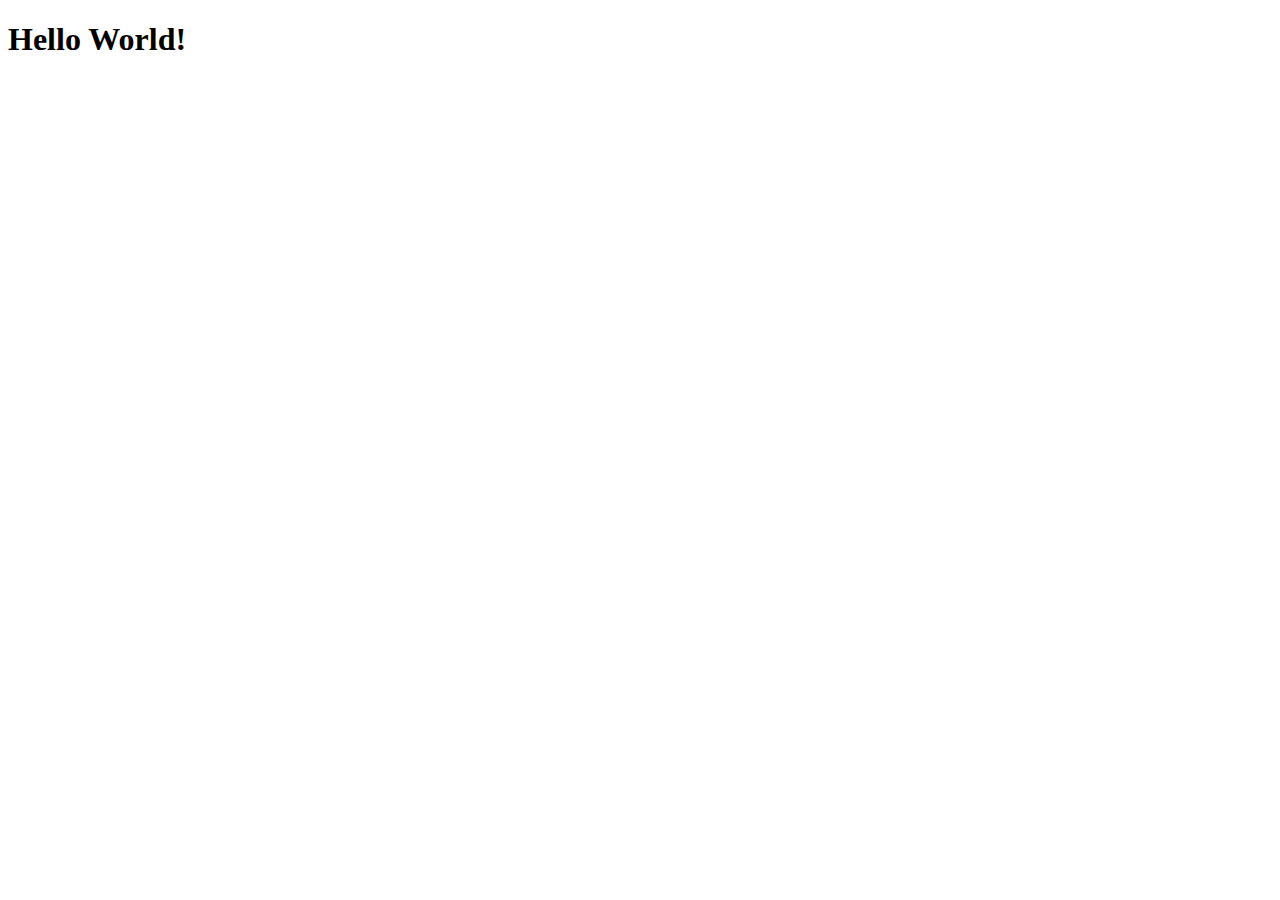
==== templates/index.html @ 652335f1 "Add files via upload" ====
<!DOCTYPE html>
<html lang="en">
<head>
    <meta charset="UTF-8">
    <meta name="viewport" content="width=device-width, initial-scale=1.0">
    <title>Document</title>
</head>
<body>
    <h1>Hello World!</h1>
</body>
</html>
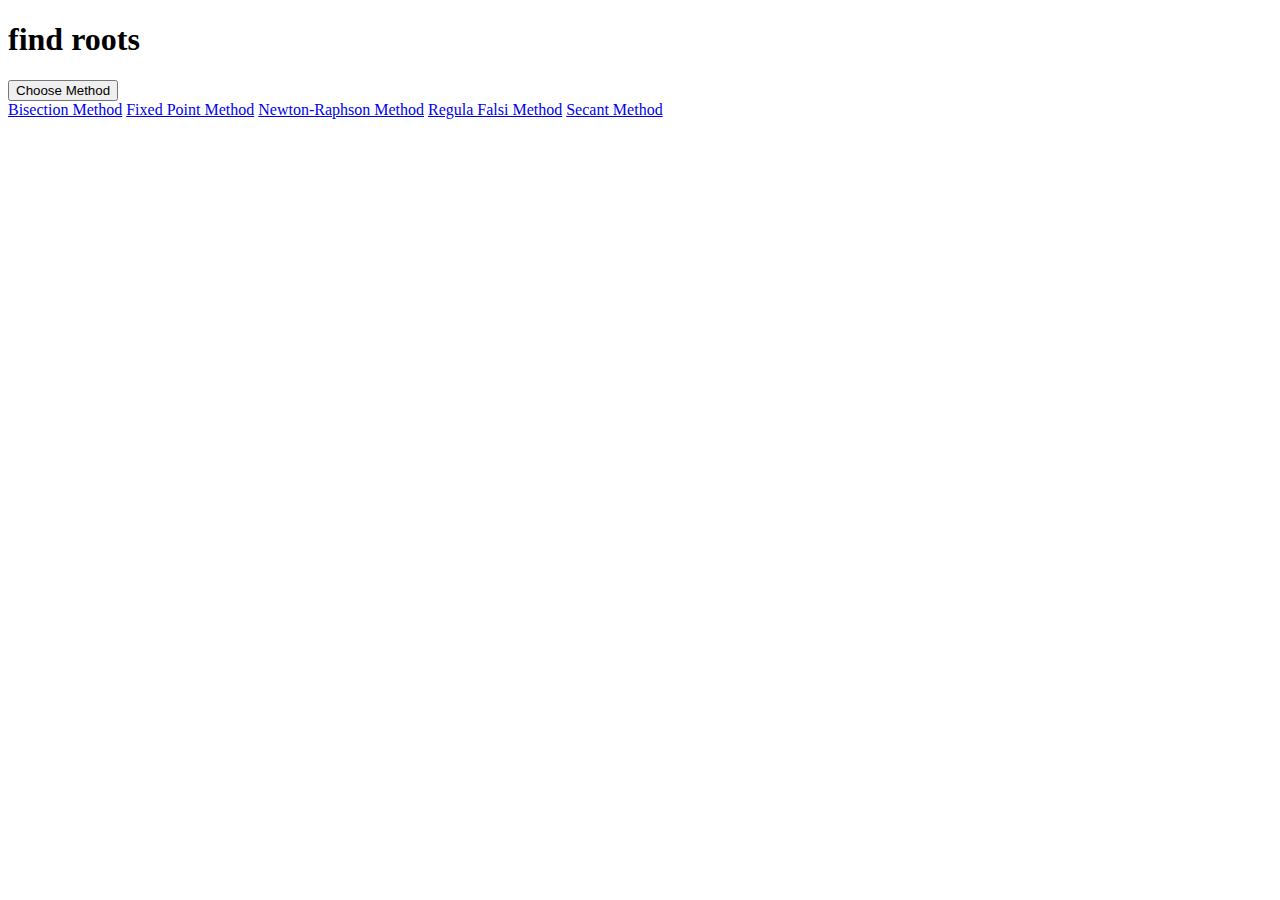
==== commit 9a81182c: "integrated front-end and back-end" ====
--- a/templates/index.html
+++ b/templates/index.html
@@ -1,11 +1,24 @@
-<!DOCTYPE html>
-<html lang="en">
-<head>
-    <meta charset="UTF-8">
-    <meta name="viewport" content="width=device-width, initial-scale=1.0">
-    <title>Document</title>
-</head>
-<body>
-    <h1>Hello World!</h1>
-</body>
+<!DOCTYPE html>
+<html lang="en">
+<head>
+    <meta charset="UTF-8">
+    <meta name="viewport" content="width=device-width, initial-scale=1.0">
+    <title>Find Roots</title>
+    <link rel="stylesheet" href="{{ url_for('static', filename='page_layout.css') }}">
+    
+<body>
+    <div class="container">
+        <h1>find roots</h1>
+        <div class="dropdown">
+            <button class="dropbtn"> Choose Method</button>
+            <div class="dropdown-content">
+                <a href="/bisection">Bisection Method</a>
+                <a href="/fixed-point">Fixed Point Method</a>
+                <a href="/newton-raphson">Newton-Raphson Method</a>
+                <a href="/regula-falsi">Regula Falsi Method</a>
+                <a href="/secant">Secant Method</a>
+            </div>
+            <div class="dropdown-arrow"></div>
+        </div>   
+</body>
 </html>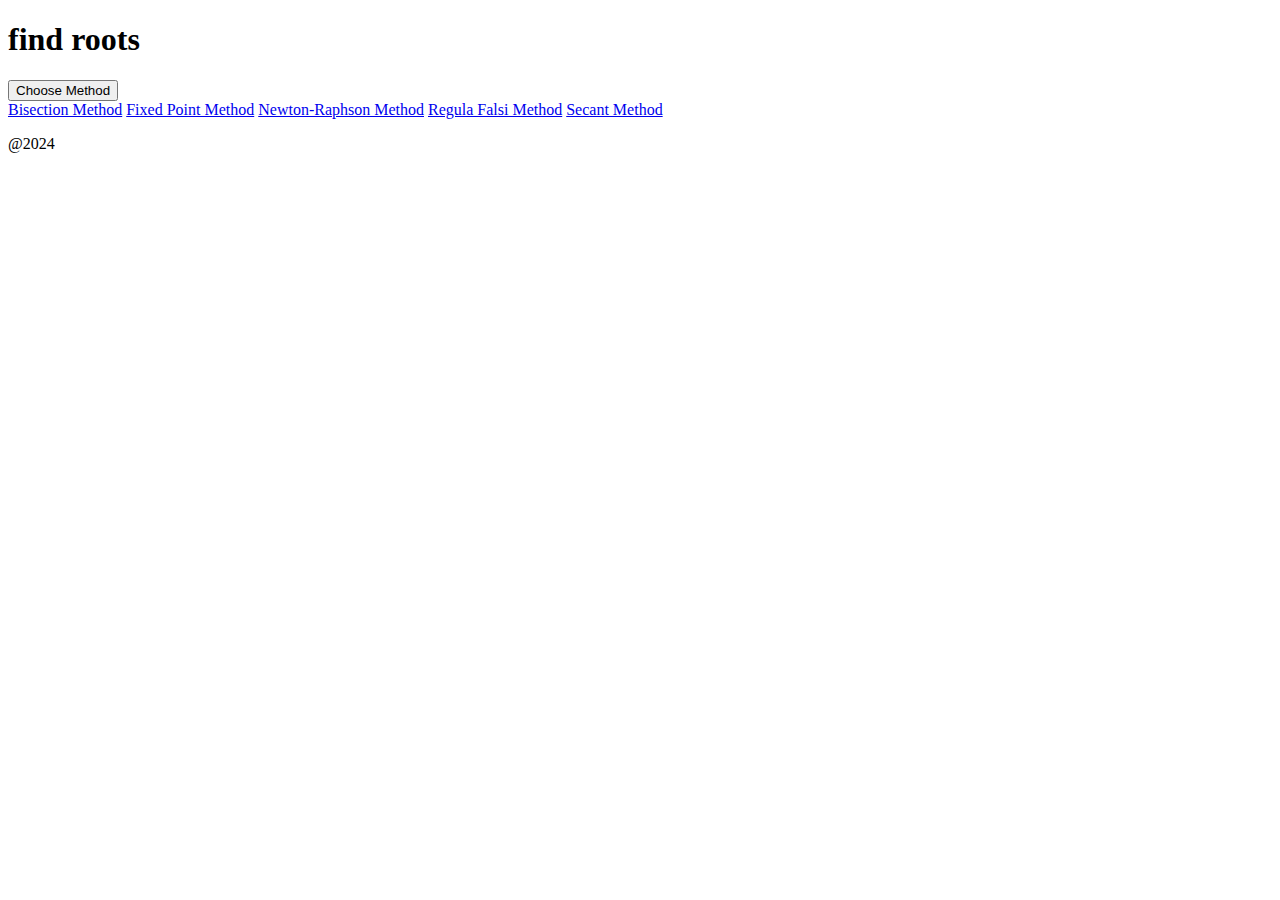
==== commit e03c18cb: "footer" ====
--- a/templates/index.html
+++ b/templates/index.html
@@ -20,5 +20,8 @@
             </div>
             <div class="dropdown-arrow"></div>
         </div>   
+        <footer>
+            <p>@2024</p>
+        </footer>
 </body>
 </html>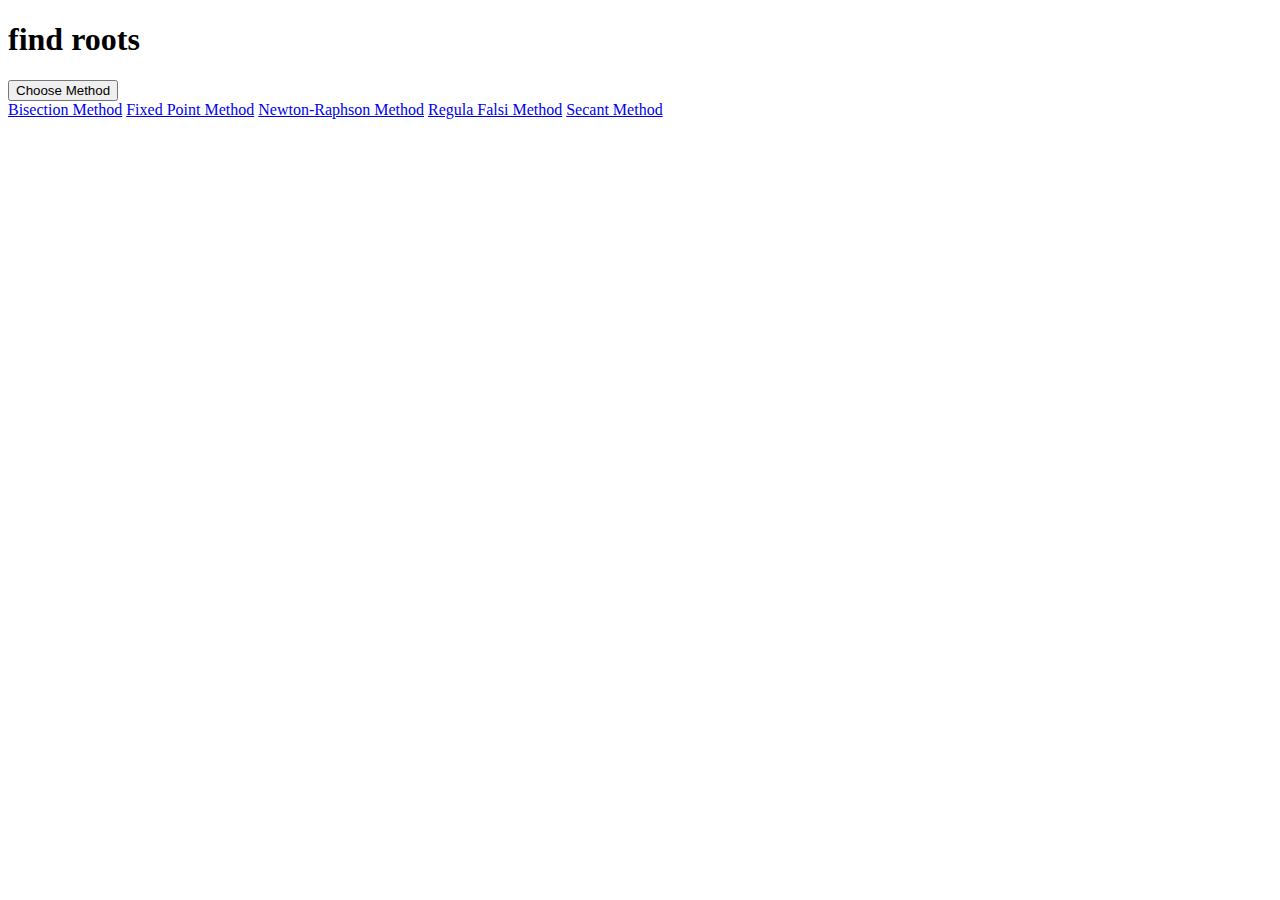
==== commit 82b34960: "finished the back-end" ====
--- a/templates/index.html
+++ b/templates/index.html
@@ -13,15 +13,12 @@
             <button class="dropbtn"> Choose Method</button>
             <div class="dropdown-content">
                 <a href="/bisection">Bisection Method</a>
-                <a href="/fixed-point">Fixed Point Method</a>
-                <a href="/newton-raphson">Newton-Raphson Method</a>
-                <a href="/regula-falsi">Regula Falsi Method</a>
+                <a href="/fixed_point">Fixed Point Method</a>
+                <a href="/newton_raphson">Newton-Raphson Method</a>
+                <a href="/regula_falsi">Regula Falsi Method</a>
                 <a href="/secant">Secant Method</a>
             </div>
             <div class="dropdown-arrow"></div>
         </div>   
-        <footer>
-            <p>@2024</p>
-        </footer>
 </body>
 </html>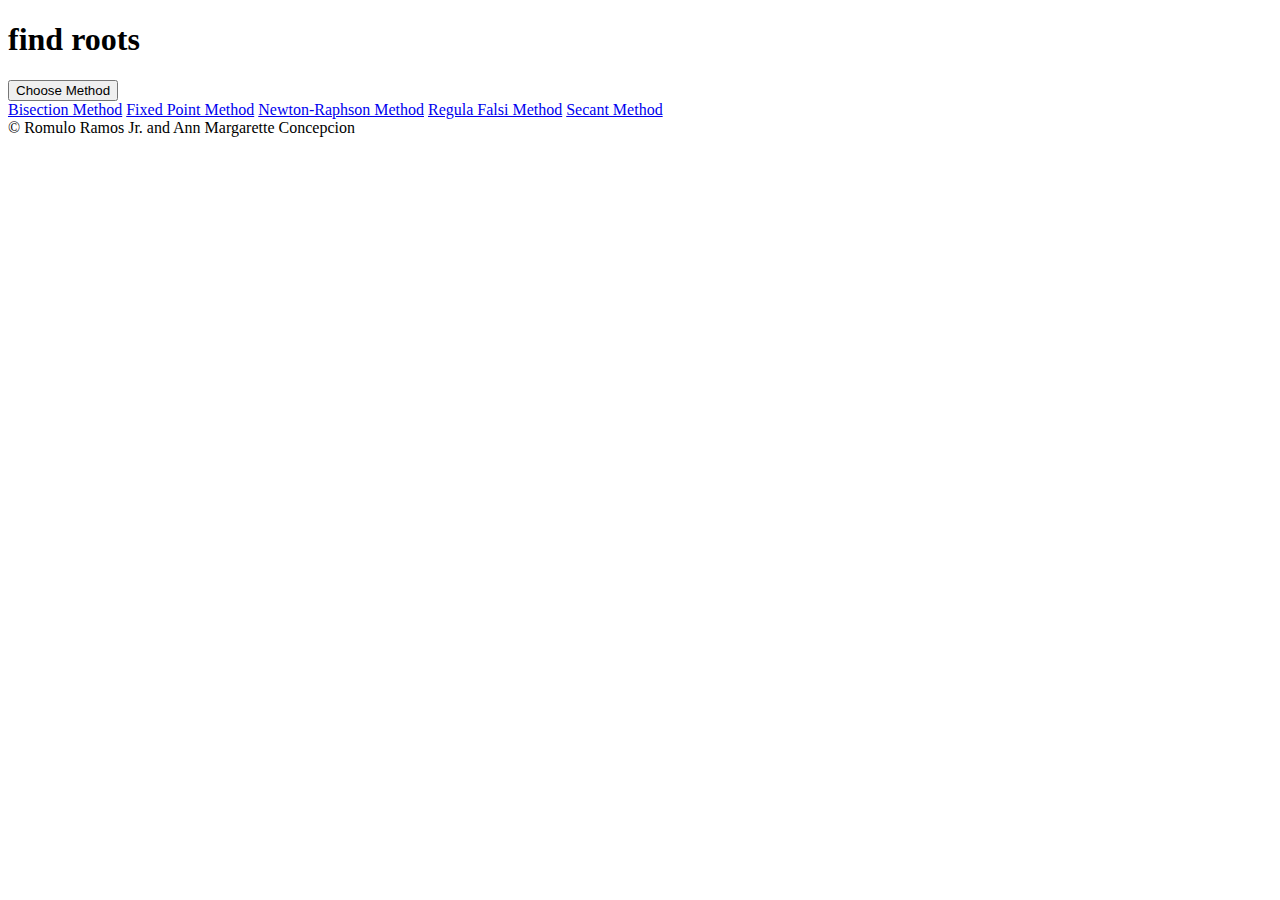
==== commit cd298982: "final_1" ====
--- a/templates/index.html
+++ b/templates/index.html
@@ -19,6 +19,11 @@
                 <a href="/secant">Secant Method</a>
             </div>
             <div class="dropdown-arrow"></div>
-        </div>   
+        </div>
+    </div>
+    <footer>
+        © Romulo Ramos Jr. and Ann Margarette Concepcion
+    </footer> 
 </body>
+
 </html>